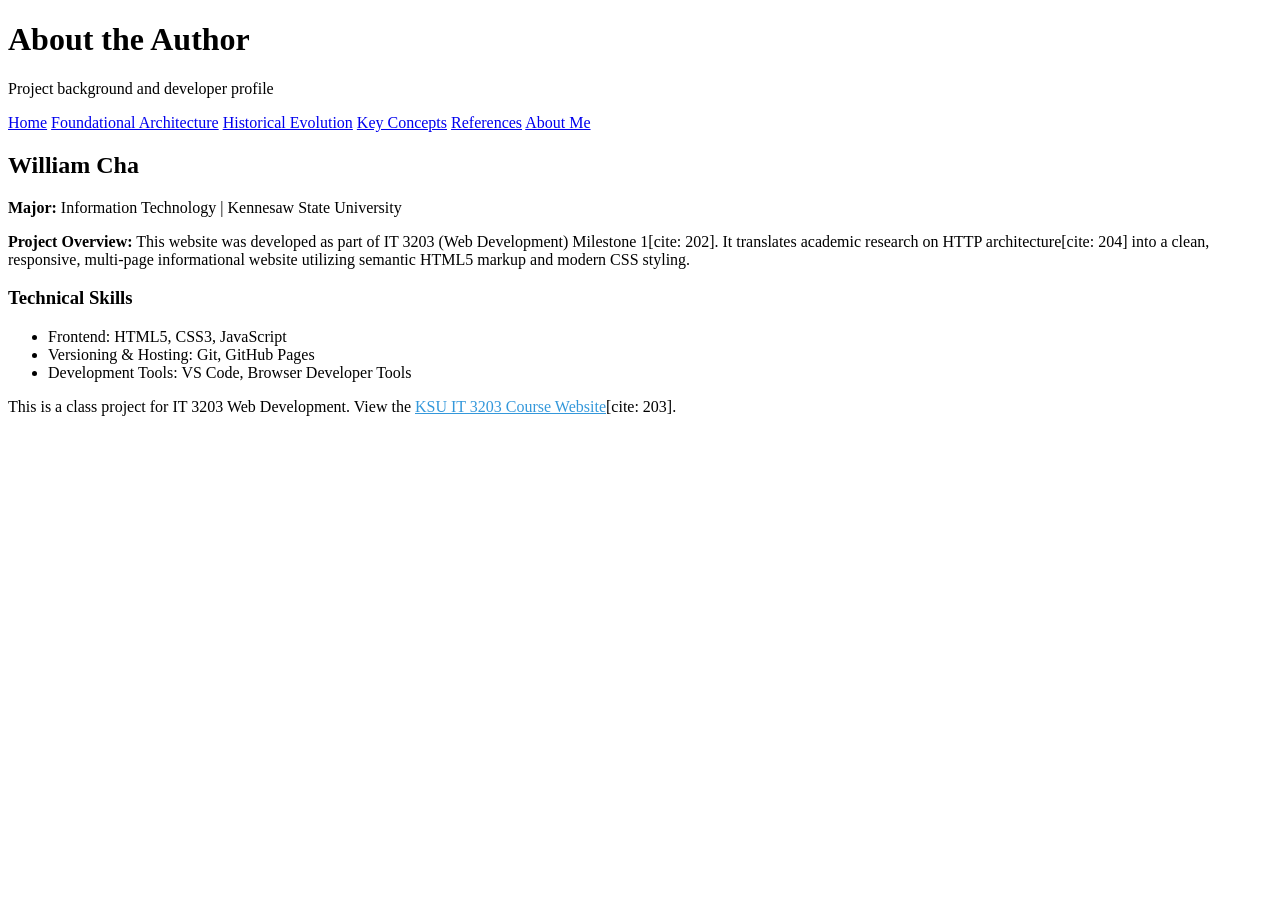
==== about.html @ 2f57c286 "Create about.html for author and project details This HTML file provides information about the autho" ====
<!DOCTYPE html>
<html lang="en">
<head>
    <meta charset="UTF-8">
    <meta name="viewport" content="width=device-width, initial-scale=1.0">
    <title>About - HTTP Research</title>
    <link rel="stylesheet" href="style.css">
</head>
<body>

    <header>
        <h1 id="site-title">About the Author</h1>
        <p>Project background and developer profile</p>
    </header>

    <nav id="main-nav">
        <a href="index.html" class="nav-link">Home</a>
        <a href="topic1.html" class="nav-link">Foundational Architecture</a>
        <a href="topic2.html" class="nav-link">Historical Evolution</a>
        <a href="concepts.html" class="nav-link">Key Concepts</a>
        <a href="references.html" class="nav-link">References</a>
        <a href="about.html" class="nav-link">About Me</a>
    </nav>

    <div class="container">
        <h2>William Cha</h2>
        <p><strong>Major:</strong> Information Technology | Kennesaw State University</p>
        <p><strong>Project Overview:</strong> This website was developed as part of IT 3203 (Web Development) Milestone 1[cite: 202]. It translates academic research on HTTP architecture[cite: 204] into a clean, responsive, multi-page informational website utilizing semantic HTML5 markup and modern CSS styling.</p>

        <h3>Technical Skills</h3>
        <ul>
            <li>Frontend: HTML5, CSS3, JavaScript</li>
            <li>Versioning & Hosting: Git, GitHub Pages</li>
            <li>Development Tools: VS Code, Browser Developer Tools</li>
        </ul>
    </div>

    <footer>
        <p>This is a class project for IT 3203 Web Development. View the <a href="https://ksuweb.github.io/IT3203/" target="_blank" style="color: #3498db;">KSU IT 3203 Course Website</a>[cite: 203].</p>
    </footer>

</body>
</html>
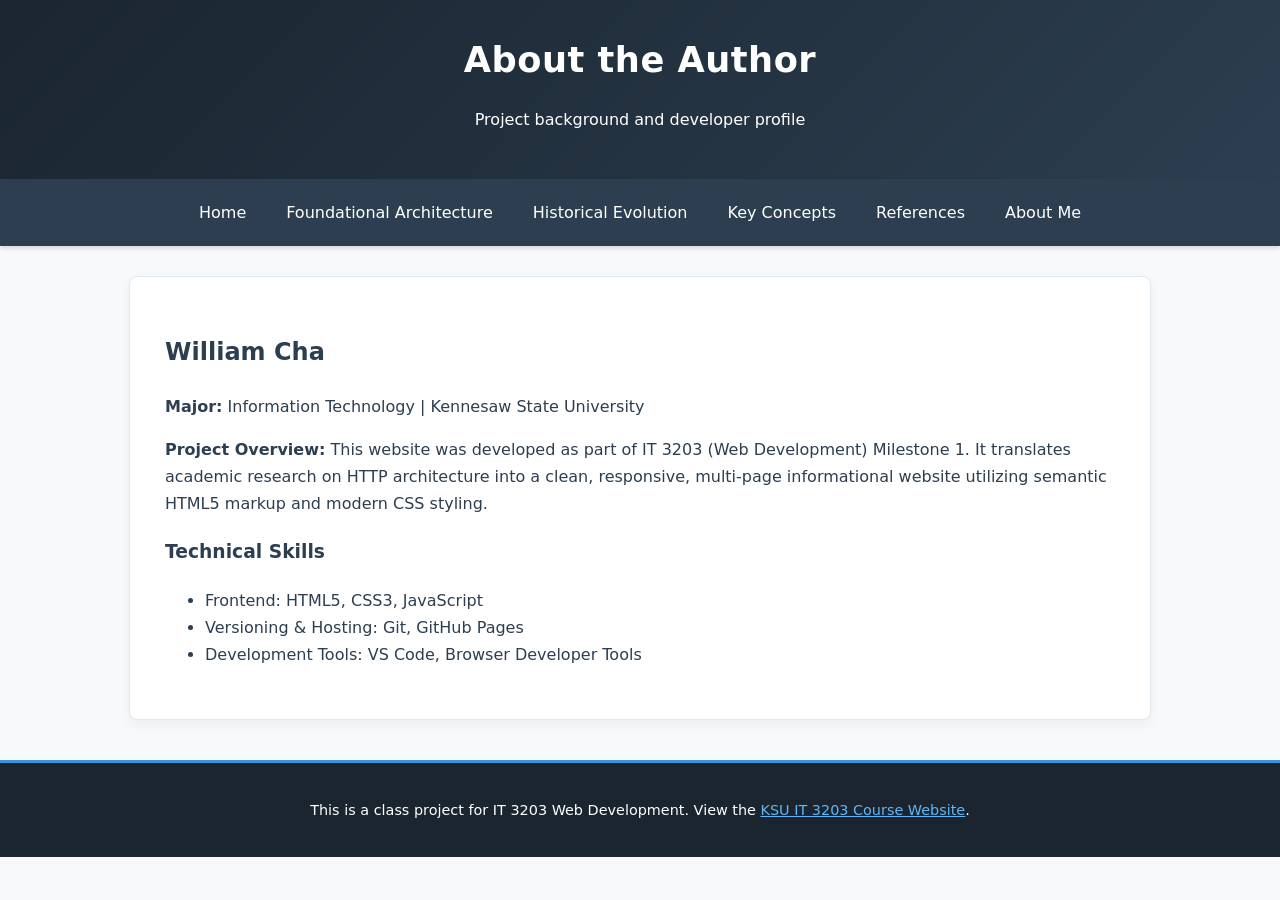
==== commit 7cd047e2: "Revise project overview and footer link style Updated project overview text and modified link stylin" ====
--- a/about.html
+++ b/about.html
@@ -25,7 +25,7 @@
     <div class="container">
         <h2>William Cha</h2>
         <p><strong>Major:</strong> Information Technology | Kennesaw State University</p>
-        <p><strong>Project Overview:</strong> This website was developed as part of IT 3203 (Web Development) Milestone 1[cite: 202]. It translates academic research on HTTP architecture[cite: 204] into a clean, responsive, multi-page informational website utilizing semantic HTML5 markup and modern CSS styling.</p>
+        <p><strong>Project Overview:</strong> This website was developed as part of IT 3203 (Web Development) Milestone 1. It translates academic research on HTTP architecture into a clean, responsive, multi-page informational website utilizing semantic HTML5 markup and modern CSS styling.</p>
 
         <h3>Technical Skills</h3>
         <ul>
@@ -36,7 +36,7 @@
     </div>
 
     <footer>
-        <p>This is a class project for IT 3203 Web Development. View the <a href="https://ksuweb.github.io/IT3203/" target="_blank" style="color: #3498db;">KSU IT 3203 Course Website</a>[cite: 203].</p>
+        <p>This is a class project for IT 3203 Web Development. View the <a href="https://ksuweb.github.io/IT3203/" target="_blank" style="color: #64b5f6; text-decoration: underline;">KSU IT 3203 Course Website</a>.</p>
     </footer>
 
 </body>
--- a/style.css
+++ b/style.css
@@ -0,0 +1,130 @@
+/* --- Global Resets & Typography --- */
+body {
+    font-family: system-ui, -apple-system, BlinkMacSystemFont, "Segoe UI", Roboto, sans-serif;
+    line-height: 1.7;
+    color: #2c3e50;
+    background-color: #f8f9fa;
+    margin: 0;
+    padding: 0;
+}
+
+header {
+    background: linear-gradient(135deg, #1a252f, #2c3e50);
+    color: #ffffff;
+    padding: 30px 20px;
+    text-align: center;
+    box-shadow: 0 4px 6px rgba(0, 0, 0, 0.1);
+}
+
+footer {
+    text-align: center;
+    padding: 20px;
+    background-color: #1a252f;
+    color: #ffffff;
+    margin-top: 40px;
+    font-size: 0.9rem;
+    border-top: 3px solid #3498db;
+}
+
+/* --- Sticky Navigation Bar --- */
+#main-nav {
+    background-color: #2c3e50;
+    display: flex;
+    justify-content: center;
+    padding: 12px;
+    flex-wrap: wrap;
+    position: sticky;
+    top: 0;
+    z-index: 1000;
+    box-shadow: 0 2px 5px rgba(0,0,0,0.15);
+}
+
+#site-title {
+    margin: 0;
+    font-size: 2.2rem;
+    font-weight: 700;
+    letter-spacing: 0.5px;
+}
+
+.nav-link {
+    color: #ffffff;
+    text-decoration: none;
+    padding: 8px 16px;
+    margin: 0 4px;
+    border-radius: 4px;
+    font-weight: 500;
+    transition: background-color 0.2s ease, transform 0.2s ease;
+}
+
+.nav-link:hover {
+    background-color: #3498db;
+    transform: translateY(-1px);
+}
+
+/* --- Container & Card Layouts --- */
+.container {
+    max-width: 950px;
+    margin: 30px auto;
+    padding: 35px;
+    background-color: #ffffff;
+    border: 1px solid #e1e8ed;
+    border-radius: 8px;
+    box-shadow: 0 4px 12px rgba(0, 0, 0, 0.05);
+}
+
+.card-grid {
+    display: grid;
+    grid-template-columns: repeat(auto-fit, minmax(280px, 1fr));
+    gap: 20px;
+    margin-top: 20px;
+}
+
+.card {
+    background-color: #ffffff;
+    border: 1px solid #e1e8ed;
+    border-top: 4px solid #3498db;
+    padding: 20px;
+    border-radius: 6px;
+    box-shadow: 0 2px 4px rgba(0,0,0,0.02);
+    transition: transform 0.2s ease, box-shadow 0.2s ease;
+}
+
+.card:hover {
+    transform: translateY(-3px);
+    box-shadow: 0 6px 12px rgba(0,0,0,0.08);
+}
+
+/* --- Tables & Code Terminal Blocks --- */
+.content-table {
+    width: 100%;
+    border-collapse: collapse;
+    margin-top: 20px;
+    border-radius: 6px;
+    overflow: hidden;
+    box-shadow: 0 0 0 1px #e1e8ed;
+}
+
+.content-table th, .content-table td {
+    padding: 12px 15px;
+    text-align: left;
+}
+
+.content-table th {
+    background-color: #f1f5f9;
+    font-weight: 600;
+}
+
+.content-table tr:nth-child(even) {
+    background-color: #fafbfc;
+}
+
+.code-block {
+    background-color: #1e1e1e;
+    color: #00ffcc;
+    font-family: Consolas, Monaco, monospace;
+    padding: 15px;
+    border-radius: 6px;
+    overflow-x: auto;
+    font-size: 0.95rem;
+    margin: 15px 0;
+}
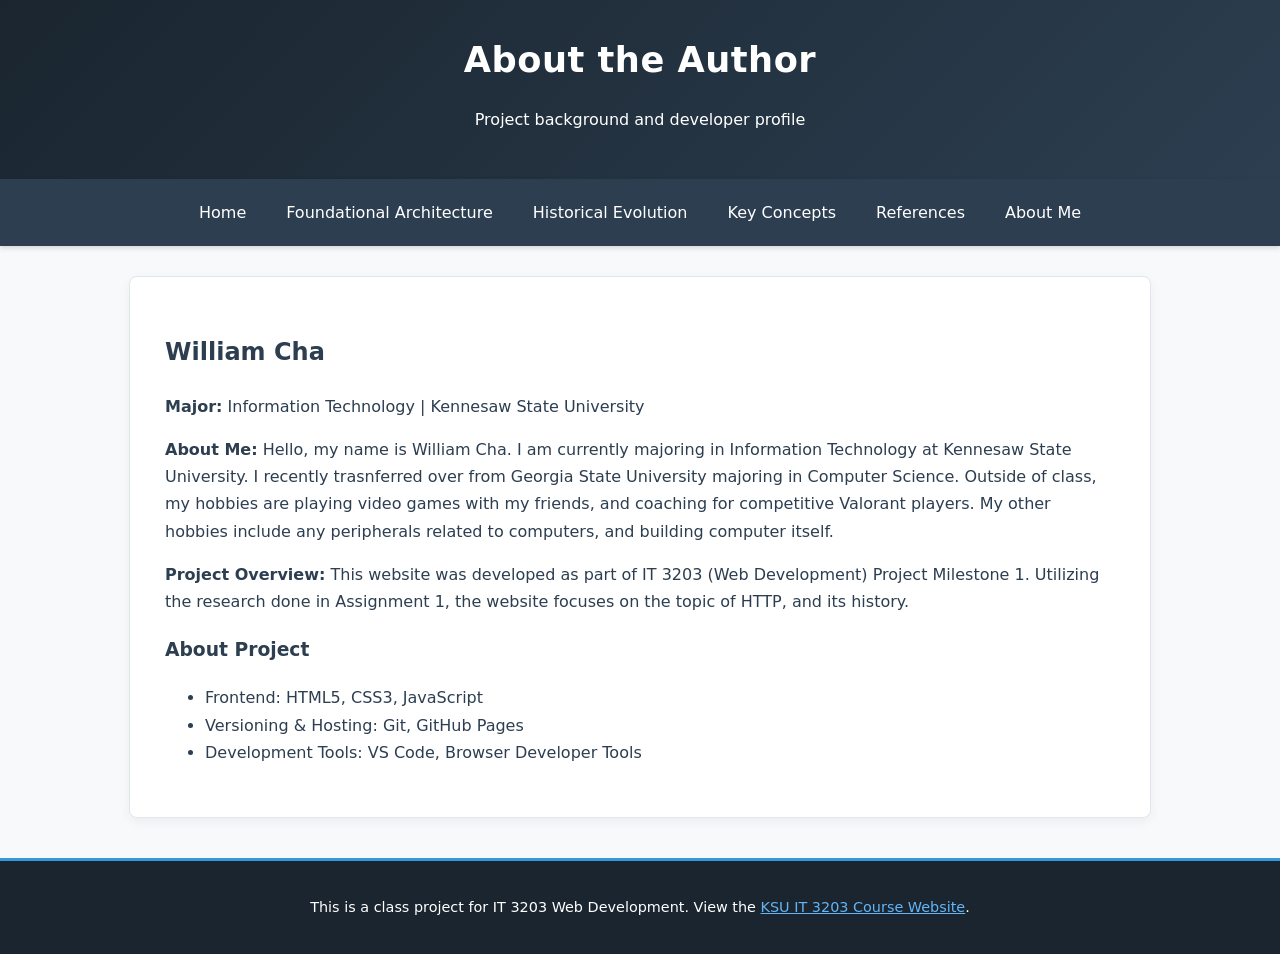
==== commit dfcf3f28: "Revise 'About Me' and 'Project Overview' content Updated personal introduction and project overview " ====
--- a/about.html
+++ b/about.html
@@ -25,9 +25,10 @@
     <div class="container">
         <h2>William Cha</h2>
         <p><strong>Major:</strong> Information Technology | Kennesaw State University</p>
-        <p><strong>Project Overview:</strong> This website was developed as part of IT 3203 (Web Development) Milestone 1. It translates academic research on HTTP architecture into a clean, responsive, multi-page informational website utilizing semantic HTML5 markup and modern CSS styling.</p>
+        <p><strong>About Me:</strong> Hello, my name is William Cha. I am currently majoring in Information Technology at Kennesaw State University. I recently trasnferred over from Georgia State University majoring in Computer Science. Outside of class, my hobbies are playing video games with my friends, and coaching for competitive Valorant players. My other hobbies include any peripherals related to computers, and building computer itself.</p>
+        <p><strong>Project Overview:</strong> This website was developed as part of IT 3203 (Web Development) Project Milestone 1. Utilizing the research done in Assignment 1, the website focuses on the topic of HTTP, and its history.</p>
 
-        <h3>Technical Skills</h3>
+        <h3>About Project</h3>
         <ul>
             <li>Frontend: HTML5, CSS3, JavaScript</li>
             <li>Versioning & Hosting: Git, GitHub Pages</li>
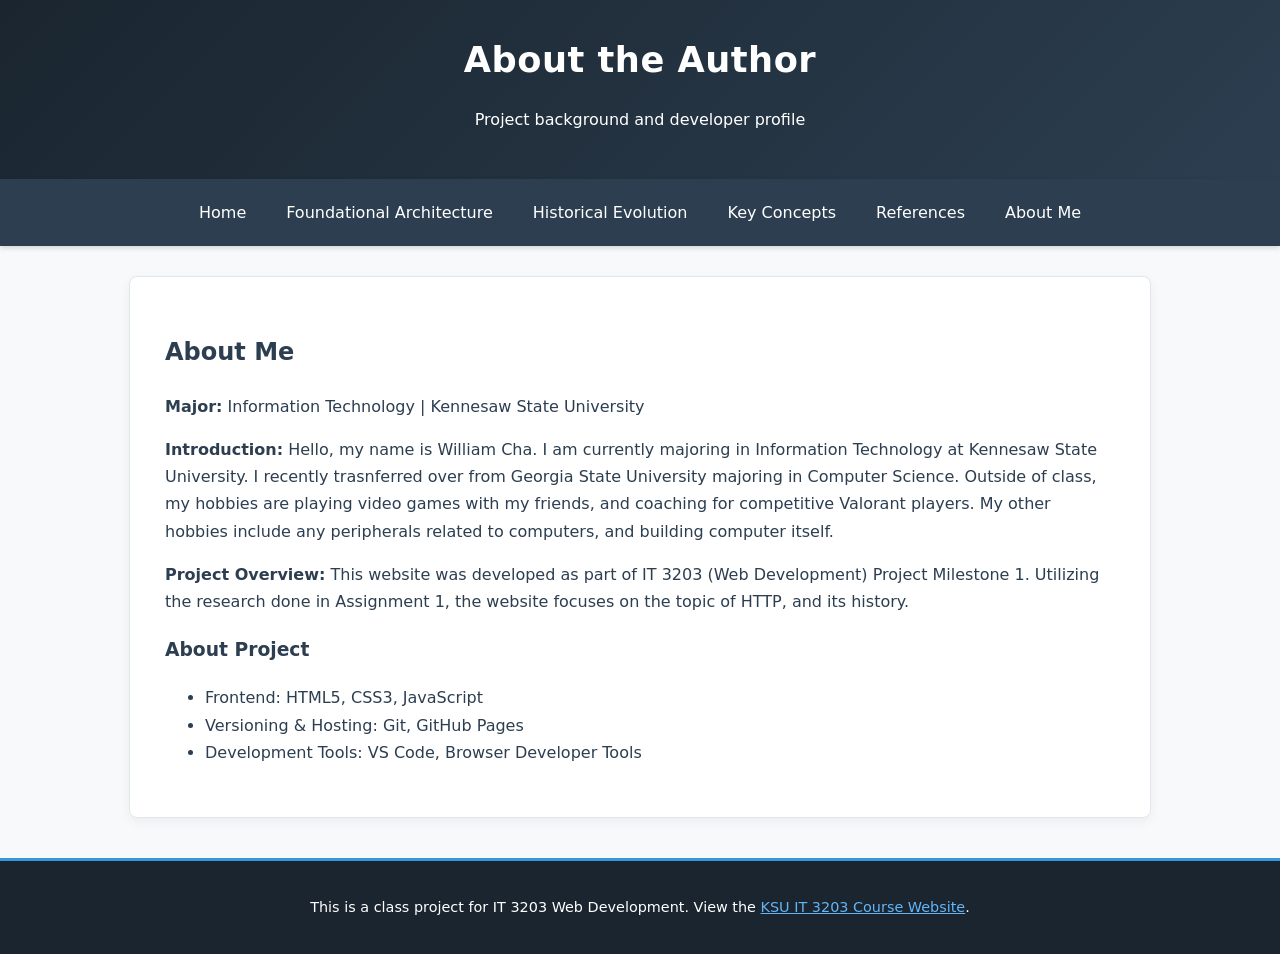
==== commit 84c29ccc: "Change header from 'William Cha' to 'About Me'" ====
--- a/about.html
+++ b/about.html
@@ -23,9 +23,9 @@
     </nav>
 
     <div class="container">
-        <h2>William Cha</h2>
+        <h2>About Me</h2>
         <p><strong>Major:</strong> Information Technology | Kennesaw State University</p>
-        <p><strong>About Me:</strong> Hello, my name is William Cha. I am currently majoring in Information Technology at Kennesaw State University. I recently trasnferred over from Georgia State University majoring in Computer Science. Outside of class, my hobbies are playing video games with my friends, and coaching for competitive Valorant players. My other hobbies include any peripherals related to computers, and building computer itself.</p>
+        <p><strong>Introduction:</strong> Hello, my name is William Cha. I am currently majoring in Information Technology at Kennesaw State University. I recently trasnferred over from Georgia State University majoring in Computer Science. Outside of class, my hobbies are playing video games with my friends, and coaching for competitive Valorant players. My other hobbies include any peripherals related to computers, and building computer itself.</p>
         <p><strong>Project Overview:</strong> This website was developed as part of IT 3203 (Web Development) Project Milestone 1. Utilizing the research done in Assignment 1, the website focuses on the topic of HTTP, and its history.</p>
 
         <h3>About Project</h3>
